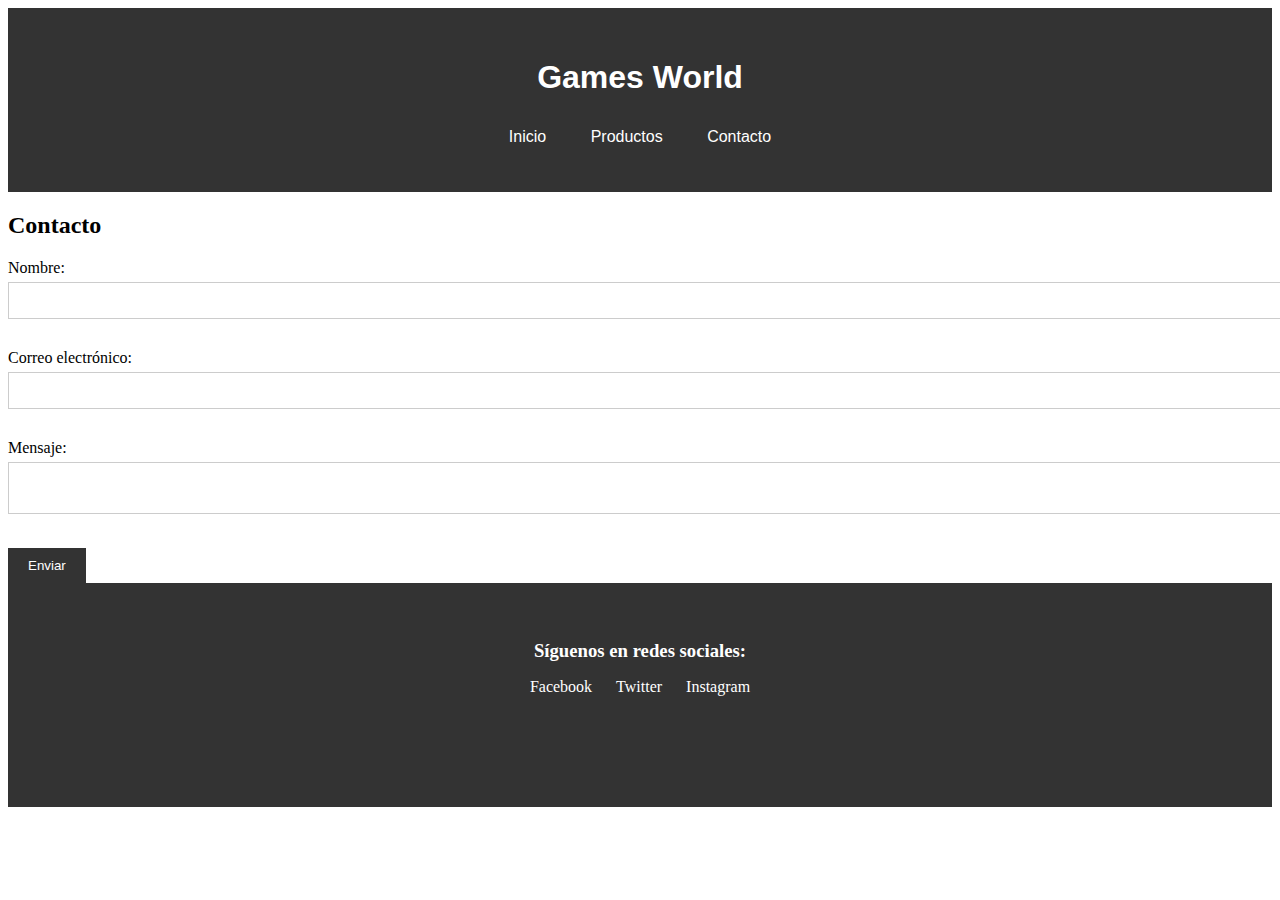
==== contacto.html @ 8c2f10ea "commit de prueba" ====
<!DOCTYPE html>
<html lang="en">
<head>
    <meta charset="UTF-8">
    <meta name="viewport" content="width=device-width, initial-scale=1.0">
    <title>Contacto</title>
    <link rel="stylesheet" href="css\contacto.css">
</head>
<body>
    <header>
        <iframe src="header.html" width="100%" height="160px" frameborder="0"></iframe>
    </header>
    <section class="main">
        <div class="container">
            <h2>Contacto</h2>
            <form action="enviado.html" method="post">
                <div class="form-group">
                    <label for="nombre">Nombre:</label>
                    <input type="text" id="nombre" name="nombre" required>
                </div>
                <div class="form-group">
                    <label for="email">Correo electrónico:</label>
                    <input type="email" id="email" name="email" required>
                </div>
                <div class="form-group">
                    <label for="mensaje">Mensaje:</label>
                    <textarea id="mensaje" name="mensaje" required></textarea>
                </div>
                <button type="submit">Enviar</button>
            </form>
        </div>
    </section>
    <footer>
        <iframe src="footer.html" width="100%" height="200px" frameborder="0"></iframe>
    </footer>
</body>
</html>
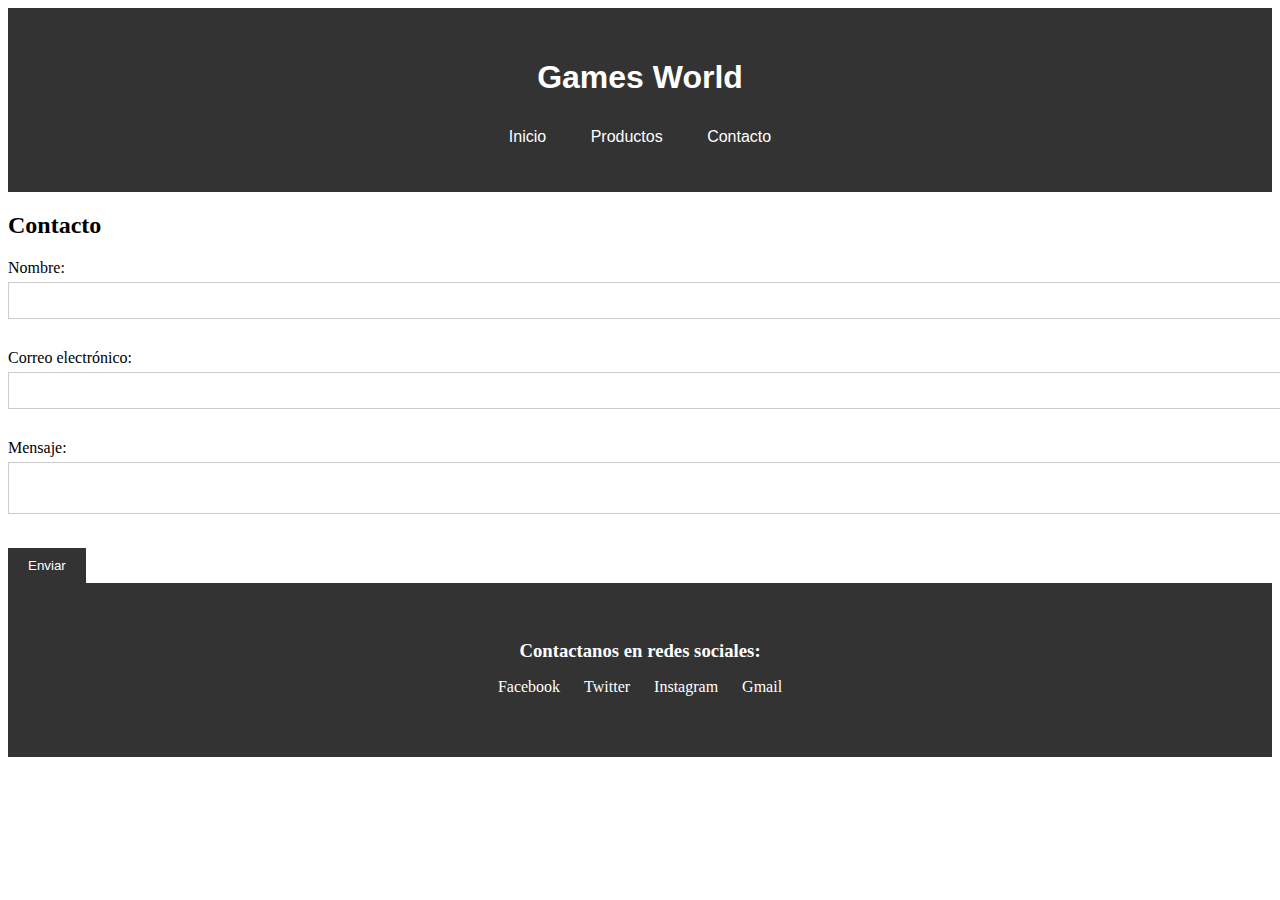
==== commit 8ae17623: "Arreglos en products" ====
--- a/contacto.html
+++ b/contacto.html
@@ -5,6 +5,7 @@
     <meta name="viewport" content="width=device-width, initial-scale=1.0">
     <title>Contacto</title>
     <link rel="stylesheet" href="css\contacto.css">
+    <link rel="icon" type="image/x-icon" href="img\icon.png">
 </head>
 <body>
     <header>
@@ -31,7 +32,7 @@
         </div>
     </section>
     <footer>
-        <iframe src="footer.html" width="100%" height="200px" frameborder="0"></iframe>
+        <iframe src="footer.html" width="100%" height="150px" frameborder="0"></iframe>
     </footer>
 </body>
 </html>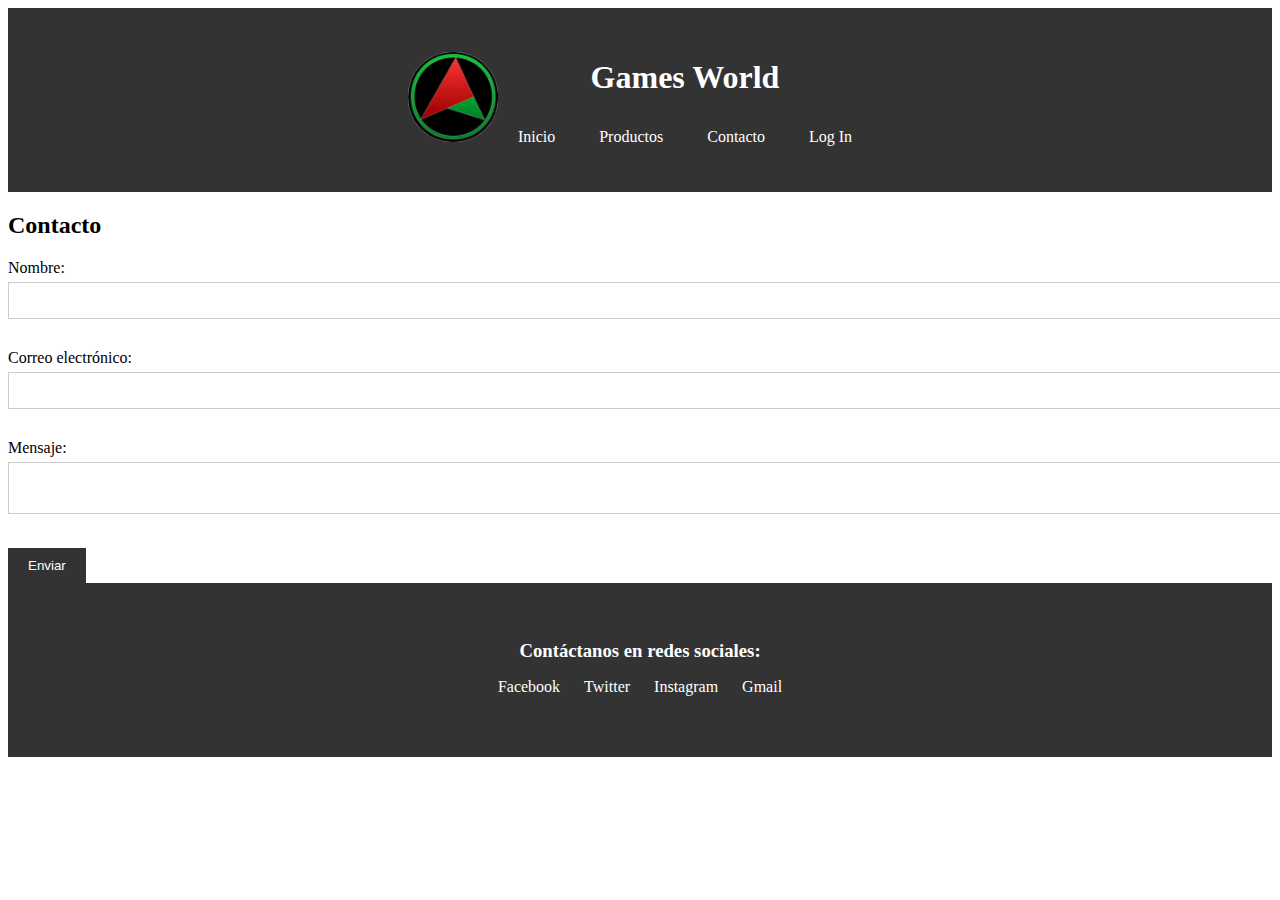
==== commit 4082a836: "ENTREGADO" ====
--- a/contacto.html
+++ b/contacto.html
@@ -11,10 +11,11 @@
     <header>
         <iframe src="header.html" width="100%" height="160px" frameborder="0"></iframe>
     </header>
+    <main>
     <section class="main">
         <div class="container">
             <h2>Contacto</h2>
-            <form action="enviado.html" method="post">
+            <form method="post">
                 <div class="form-group">
                     <label for="nombre">Nombre:</label>
                     <input type="text" id="nombre" name="nombre" required>
@@ -27,10 +28,11 @@
                     <label for="mensaje">Mensaje:</label>
                     <textarea id="mensaje" name="mensaje" required></textarea>
                 </div>
-                <button type="submit">Enviar</button>
             </form>
+            <a href="enviado.html"><button type="submit">Enviar</button></a>
         </div>
     </section>
+    </main>
     <footer>
         <iframe src="footer.html" width="100%" height="150px" frameborder="0"></iframe>
     </footer>
